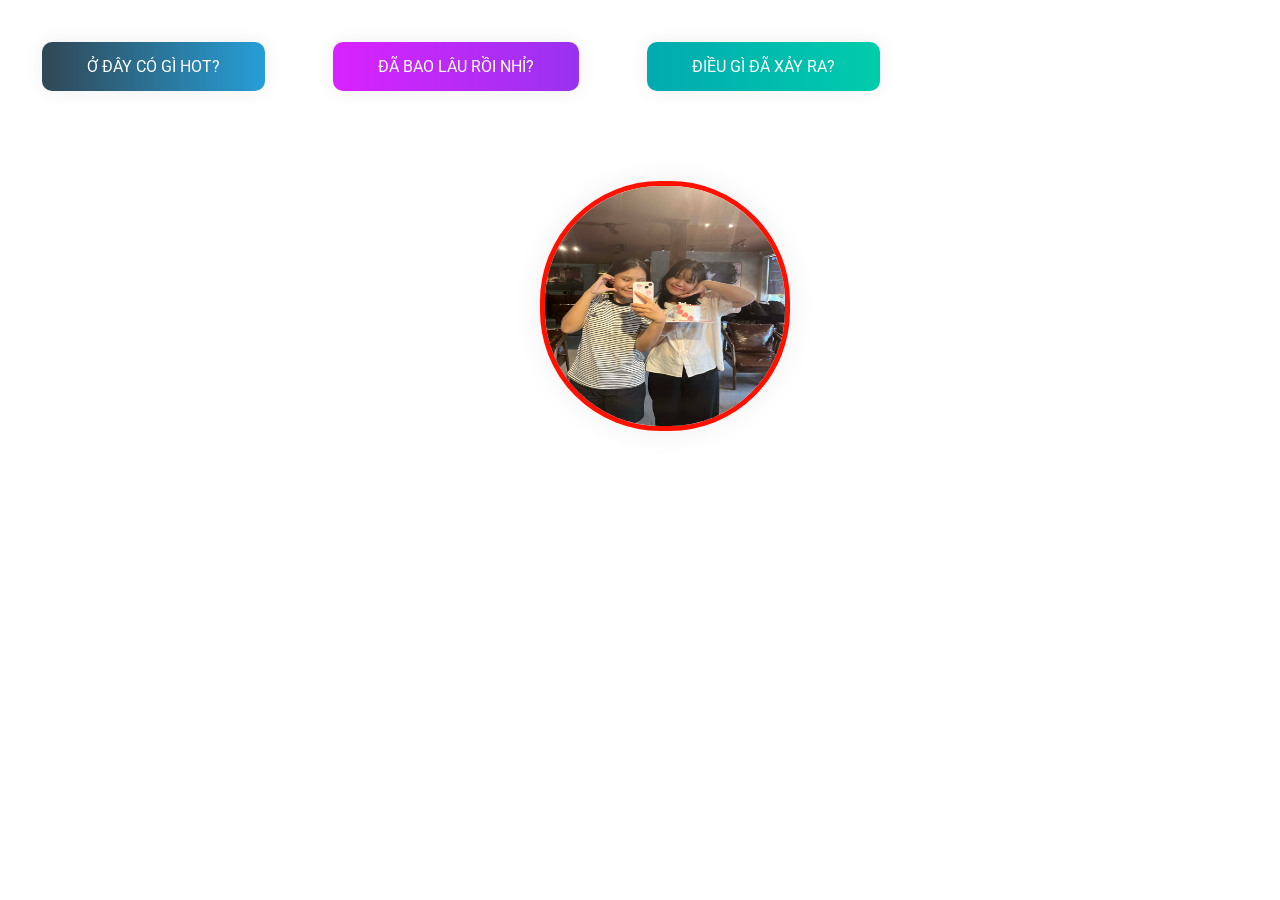
==== index.html @ fa1e5d40 "Add gallery, pages, styles, scripts and assets Introduce full site content for a birthday/memory sit" ====
<!DOCTYPE html>
<html lang="en">
    <head>
        <meta charset="UTF-8" />
        <meta http-equiv="X-UA-Compatible" content="IE=edge" />
        <meta name="viewport" content="width=device-width, initial-scale=1.0" />
        <link rel="icon" type="image/png" href="./img/CILKGax.png" />
        <!-- 1. Tiêu đề của file index -->
        <title>Happy birthday to Long</title>
        <link rel="stylesheet" href="./css/style.css" />
    </head>
    <body class="page__main">
        <div class="buttons">
            <!-- Chữ ở menu bạn có thể sửa lại theo ý của bạn -->
            <a href="index.html" class="btn btn-bir">Ở đây có gì hot?</a>
            <a href="timeline.html" class="btn btn-timeline">Đã bao lâu rồi nhỉ?</a>
            <a href="gallery.html" class="btn btn-gallery">Điều gì đã xảy ra?</a>
        </div>

        <!-- 2. Phần ảnh của người bạn mún chúc -->
        <img src="./img/huy.jpg" alt="" class="cover" />

        <!-- 3. Phần nhạc -->
        <audio id="player" autoplay loop>
            <source src="./music/nhungbuctranhmau.mp3" type="audio/mp3" />
        </audio>
    </body>
</html>
---- css/style.css ----
@import url("https://fonts.googleapis.com/css2?family=Roboto:ital,wght@0,100;0,300;0,400;0,500;0,700;1,300;1,400&display=swap");

html {
    scroll-behavior: smooth;
    font-family: "Roboto", sans-serif;
}

a {
    text-decoration: none;
}

.page__main {
    /* Ảnh nền của trang đầu tiên nếu bạn muốn đổi thì đổi tại đây */
    background-image: url("../img/background.png");
    background-repeat: no-repeat;
    margin: 0;
    padding: 0;
    background-size: cover;
    background-position-y: -18rem;
}
.buttons {
    display: flex;
    column-gap: 3rem;
    padding: 2rem;
}

.btn-bir:hover {
    background-position: right center;
    color: #fff;
    text-decoration: none;
}

.btn-bir {
    background-image: linear-gradient(
        to right,
        #314755 0%,
        #26a0da 51%,
        #314755 100%
    );
    margin: 10px;
    padding: 15px 45px;
    text-align: center;
    text-transform: uppercase;
    transition: 0.5s;
    background-size: 200% auto;
    color: white;
    box-shadow: 0 0 20px #eee;
    border-radius: 10px;
    display: block;
}

.btn-timeline {
    background-image: linear-gradient(
        to right,
        #da22ff 0%,
        #9733ee 51%,
        #da22ff 100%
    );
}
.btn-timeline {
    margin: 10px;
    padding: 15px 45px;
    text-align: center;
    text-transform: uppercase;
    transition: 0.5s;
    background-size: 200% auto;
    color: white;
    box-shadow: 0 0 20px #eee;
    border-radius: 10px;
    display: block;
}

.btn-timeline:hover {
    background-position: right center; 
    color: #fff;
    text-decoration: none;
}

.btn-gallery {
    background-image: linear-gradient(
        to right,
        #02aab0 0%,
        #00cdac 51%,
        #02aab0 100%
    );
}
.btn-gallery {
    margin: 10px;
    padding: 15px 45px;
    text-align: center;
    text-transform: uppercase;
    transition: 0.5s;
    background-size: 200% auto;
    color: white;
    box-shadow: 0 0 20px #eee;
    border-radius: 10px;
    display: block;
}

.btn-gallery:hover {
    background-position: right center; /* change the direction of the change here */
    color: #fff;
    text-decoration: none;
}

.cover {
    width: 240px;
    height: 240px;
   
    box-shadow: 0 0 30px #eee;
    position: absolute;
    margin-top: 3rem;
    left: calc(50% - 100px);
  
    border-radius: 120px;
    border: 5px solid rgb(255, 17, 0);
}
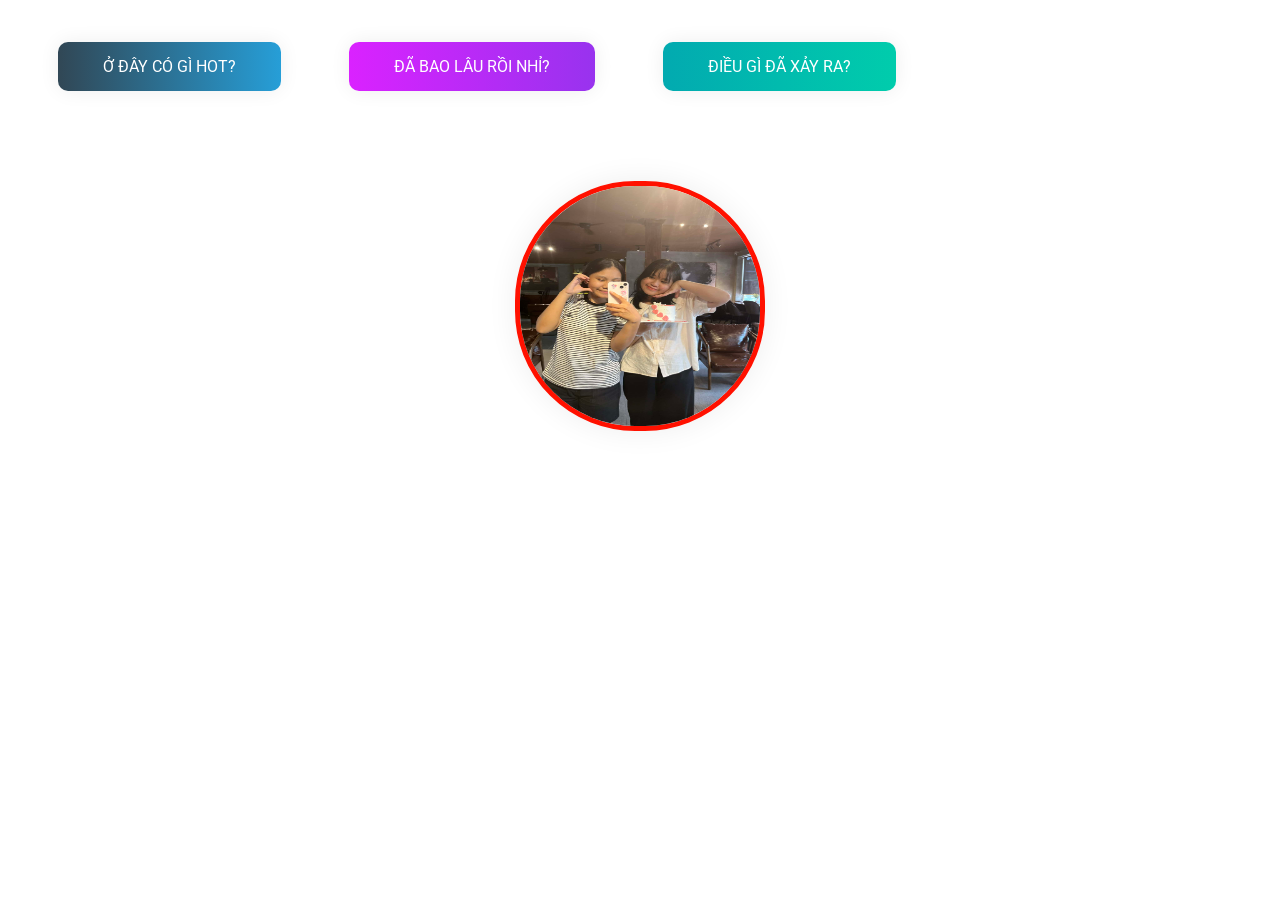
==== commit b9cb417a: "Restructure assets; add audio-state and gallery Move static assets out of subfolders into project ro" ====
--- a/index.html
+++ b/index.html
@@ -4,10 +4,10 @@
         <meta charset="UTF-8" />
         <meta http-equiv="X-UA-Compatible" content="IE=edge" />
         <meta name="viewport" content="width=device-width, initial-scale=1.0" />
-        <link rel="icon" type="image/png" href="./img/CILKGax.png" />
+        <link rel="icon" type="image/png" href="./CILKGax.png" />
         <!-- 1. Tiêu đề của file index -->
         <title>Happy birthday to Long</title>
-        <link rel="stylesheet" href="./css/style.css" />
+        <link rel="stylesheet" href="./style.css" />
     </head>
     <body class="page__main">
         <div class="buttons">
@@ -18,11 +18,13 @@
         </div>
 
         <!-- 2. Phần ảnh của người bạn mún chúc -->
-        <img src="./img/huy.jpg" alt="" class="cover" />
+        <img src="./huy.jpg" alt="" class="cover" />
 
         <!-- 3. Phần nhạc -->
         <audio id="player" autoplay loop>
-            <source src="./music/nhungbuctranhmau.mp3" type="audio/mp3" />
+            <source src="./nhungbuctranhmau.mp3" type="audio/mp3" />
         </audio>
+
+        <script src="./audio-state.js"></script>
     </body>
 </html>
--- a/style.css
+++ b/style.css
@@ -0,0 +1,177 @@
+@import url("https://fonts.googleapis.com/css2?family=Roboto:ital,wght@0,100;0,300;0,400;0,500;0,700;1,300;1,400&display=swap");
+
+html {
+    scroll-behavior: smooth;
+    font-family: "Roboto", sans-serif;
+}
+
+body {
+    margin: 0;
+    padding: 0;
+}
+
+a {
+    text-decoration: none;
+}
+
+.page__main {
+    background-image: url("./background.png");
+    background-repeat: no-repeat;
+    background-size: cover;
+    background-position: center top;
+    min-height: 100vh;
+}
+.buttons {
+    display: flex;
+    column-gap: 3rem;
+    padding: 2rem 3rem;
+}
+
+.btn-bir:hover {
+    background-position: right center;
+    color: #fff;
+    text-decoration: none;
+}
+
+.btn-bir {
+    background-image: linear-gradient(
+        to right,
+        #314755 0%,
+        #26a0da 51%,
+        #314755 100%
+    );
+    margin: 10px;
+    padding: 15px 45px;
+    text-align: center;
+    text-transform: uppercase;
+    transition: 0.5s;
+    background-size: 200% auto;
+    color: white;
+    box-shadow: 0 0 20px #eee;
+    border-radius: 10px;
+    display: block;
+}
+
+.btn-timeline {
+    background-image: linear-gradient(
+        to right,
+        #da22ff 0%,
+        #9733ee 51%,
+        #da22ff 100%
+    );
+}
+.btn-timeline {
+    margin: 10px;
+    padding: 15px 45px;
+    text-align: center;
+    text-transform: uppercase;
+    transition: 0.5s;
+    background-size: 200% auto;
+    color: white;
+    box-shadow: 0 0 20px #eee;
+    border-radius: 10px;
+    display: block;
+}
+
+.btn-timeline:hover {
+    background-position: right center; 
+    color: #fff;
+    text-decoration: none;
+}
+
+.btn-gallery {
+    background-image: linear-gradient(
+        to right,
+        #02aab0 0%,
+        #00cdac 51%,
+        #02aab0 100%
+    );
+}
+.btn-gallery {
+    margin: 10px;
+    padding: 15px 45px;
+    text-align: center;
+    text-transform: uppercase;
+    transition: 0.5s;
+    background-size: 200% auto;
+    color: white;
+    box-shadow: 0 0 20px #eee;
+    border-radius: 10px;
+    display: block;
+}
+
+.btn-gallery:hover {
+    background-position: right center;
+    color: #fff;
+    text-decoration: none;
+}
+
+.cover {
+    width: 240px;
+    height: 240px;
+    box-shadow: 0 0 30px #eee;
+    position: absolute;
+    margin-top: 3rem;
+    left: 50%;
+    transform: translateX(-50%);
+    border-radius: 120px;
+    border: 5px solid rgb(255, 17, 0);
+}
+
+/* Responsive: Smartphone */
+@media (max-width: 767px) {
+    .page__main {
+        background-position: center top;
+        background-size: cover;
+    }
+
+    .buttons {
+        flex-direction: column;
+        row-gap: 1rem;
+        column-gap: 0;
+        padding: 1.5rem 1rem;
+        align-items: center;
+    }
+
+    .btn-bir,
+    .btn-timeline,
+    .btn-gallery {
+        width: 100%;
+        max-width: 320px;
+        padding: 12px 24px;
+        font-size: 0.9rem;
+    }
+
+    .cover {
+        position: relative;
+        margin-top: 1.5rem;
+        left: 50%;
+        transform: translateX(-50%);
+        width: 180px;
+        height: 180px;
+        border-radius: 999px;
+    }
+}
+
+/* Responsive: Tablet (iPad) */
+@media (min-width: 768px) and (max-width: 1024px) {
+    .buttons {
+        justify-content: center;
+        padding: 2rem;
+        column-gap: 1.5rem;
+    }
+
+    .btn-bir,
+    .btn-timeline,
+    .btn-gallery {
+        padding: 14px 36px;
+        font-size: 0.95rem;
+    }
+
+    .cover {
+        width: 210px;
+        height: 210px;
+        margin-top: 2rem;
+        border-radius: 999px;
+    }
+}
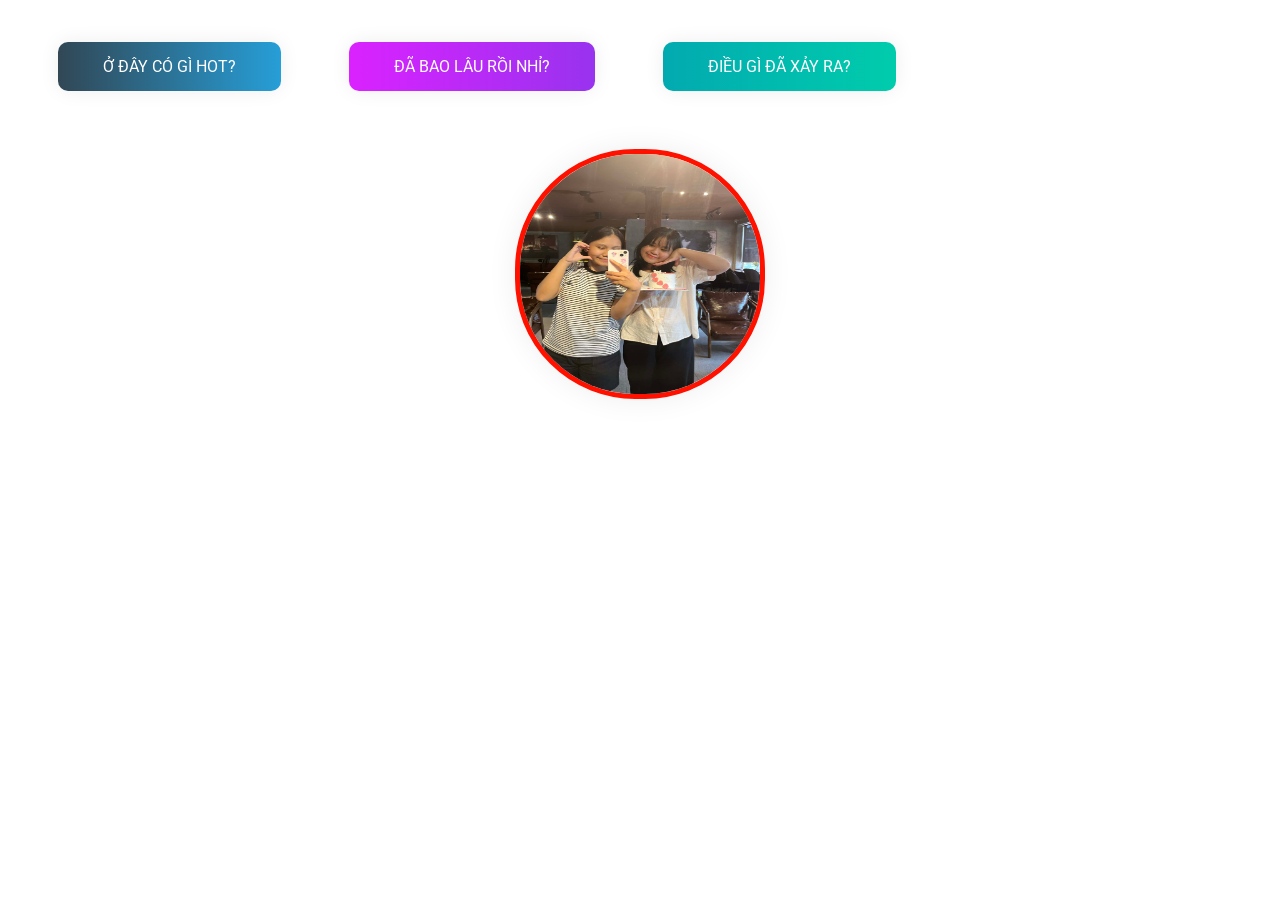
==== commit fa1fab08: "Update index.html" ====
--- a/index.html
+++ b/index.html
@@ -6,7 +6,7 @@
         <meta name="viewport" content="width=device-width, initial-scale=1.0" />
         <link rel="icon" type="image/png" href="./CILKGax.png" />
         <!-- 1. Tiêu đề của file index -->
-        <title>Happy birthday to Long</title>
+        <title>Happy birthday to Huy</title>
         <link rel="stylesheet" href="./style.css" />
     </head>
     <body class="page__main">
--- a/style.css
+++ b/style.css
@@ -118,6 +118,18 @@
     border: 5px solid rgb(255, 17, 0);
 }
 
+/* Desktop large (1920x1080) – đẩy hình nền và avatar lên một chút
+   để không mất chữ "TO YOU" ở phía dưới */
+@media (min-width: 1200px) and (min-height: 800px) {
+    .page__main {
+        background-position: center -160px;
+    }
+
+    .cover {
+        margin-top: 1rem;
+    }
+}
+
 /* Responsive: Smartphone */
 @media (max-width: 767px) {
     .page__main {
